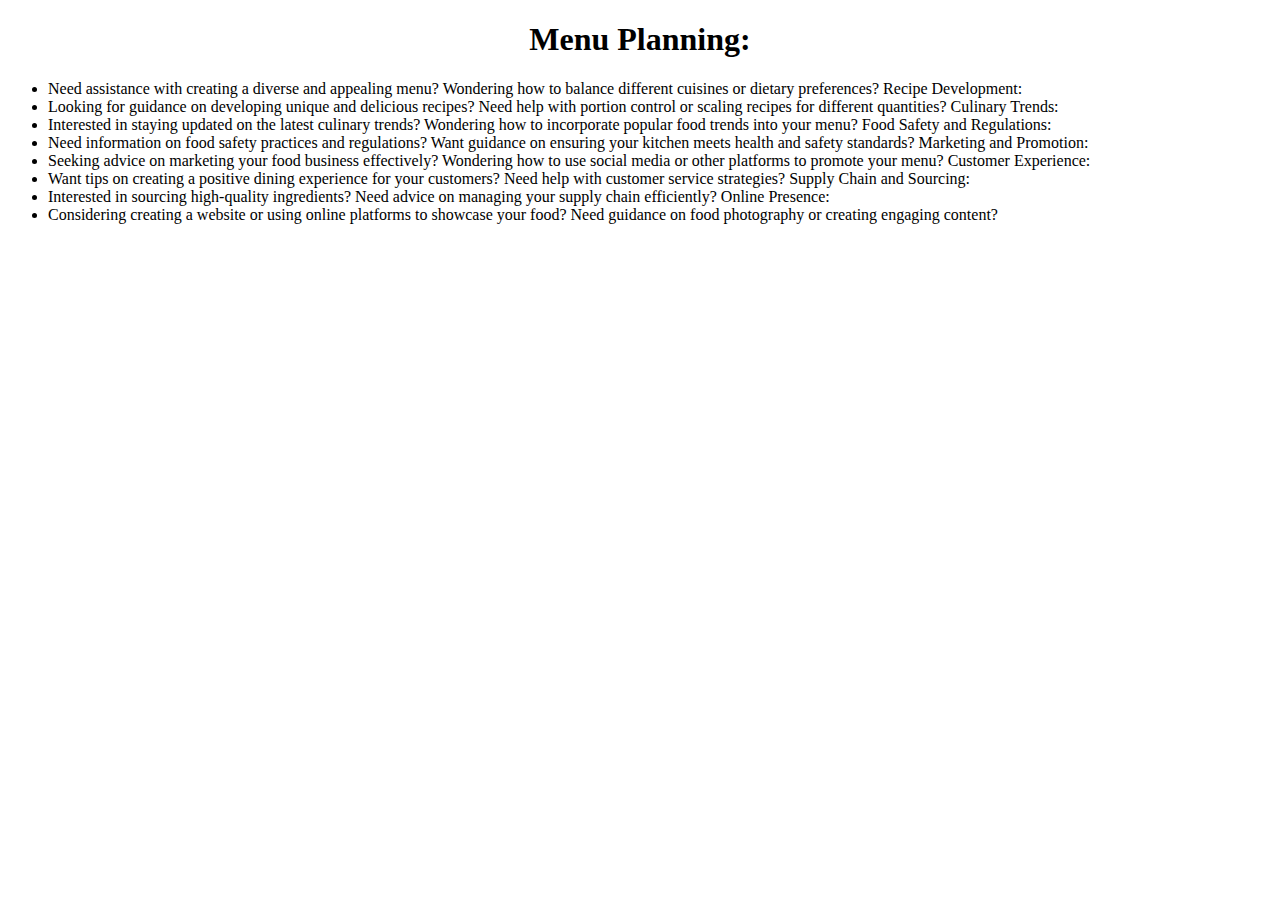
==== help.html @ bff4806b "Add files via upload" ====
<!DOCTYPE html>
<html lang="en">
<head>
    <meta charset="UTF-8">
    <meta name="viewport" content="width=device-width, initial-scale=1.0">
    <title>Document</title>
</head>
<body>
   <center><h1>Menu Planning: </h1></center> 
<ul>
<li>Need assistance with creating a diverse and appealing menu?
Wondering how to balance different cuisines or dietary preferences?
Recipe Development:</li>

<li>Looking for guidance on developing unique and delicious recipes?
Need help with portion control or scaling recipes for different quantities?
Culinary Trends:</li>

<li>Interested in staying updated on the latest culinary trends?
Wondering how to incorporate popular food trends into your menu?
Food Safety and Regulations:</li>

<li>Need information on food safety practices and regulations?
Want guidance on ensuring your kitchen meets health and safety standards?
Marketing and Promotion:</li>

<li>Seeking advice on marketing your food business effectively?
Wondering how to use social media or other platforms to promote your menu?
Customer Experience:</li>

<li>Want tips on creating a positive dining experience for your customers?
Need help with customer service strategies?
Supply Chain and Sourcing:</li>

<li>Interested in sourcing high-quality ingredients?
Need advice on managing your supply chain efficiently?
Online Presence:</li>

<li>Considering creating a website or using online platforms to showcase your food?
Need guidance on food photography or creating engaging content?</li>
</ul>
</body>
</html>
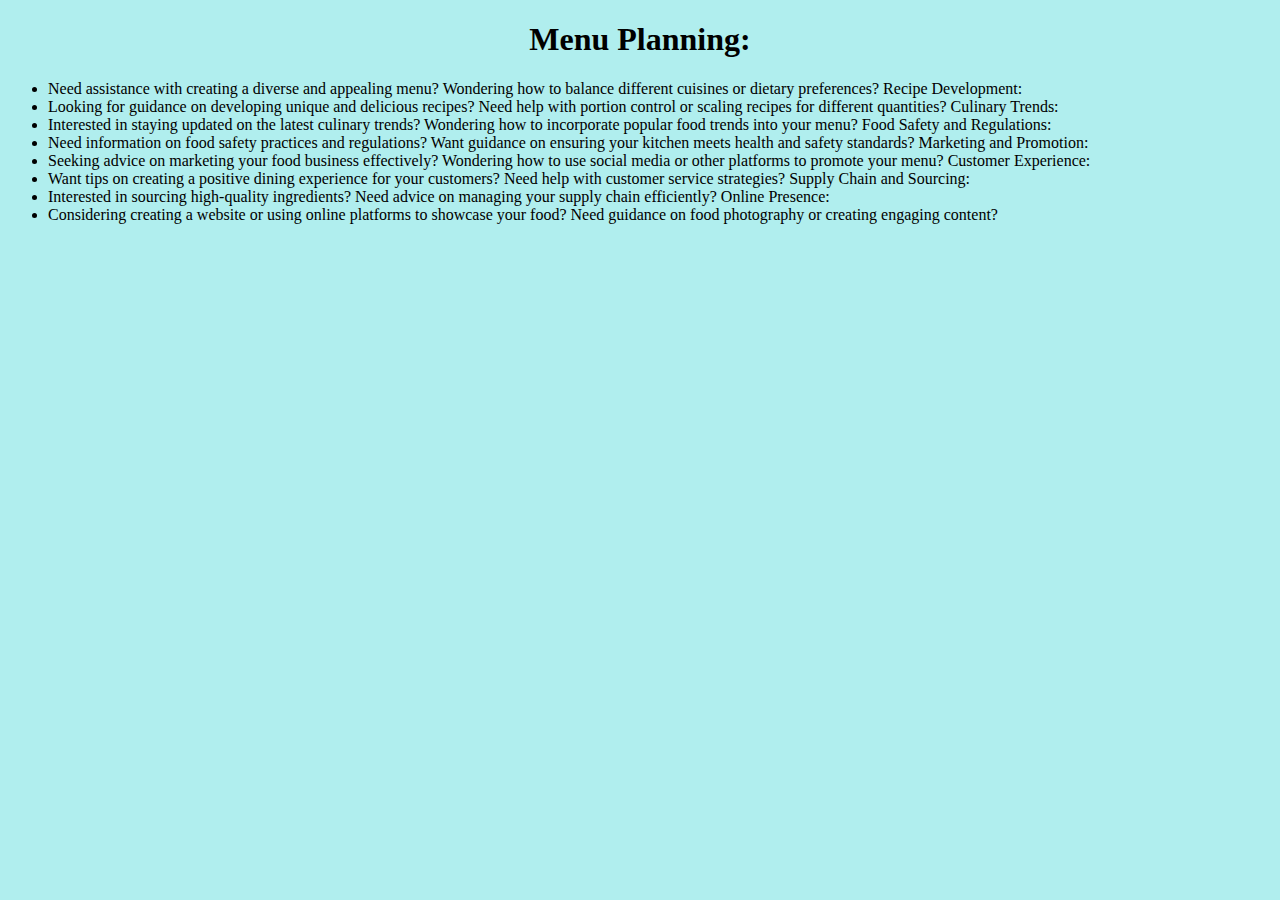
==== commit a730f221: "Update help.html" ====
--- a/help.html
+++ b/help.html
@@ -5,6 +5,12 @@
     <meta name="viewport" content="width=device-width, initial-scale=1.0">
     <title>Document</title>
 </head>
+    
+<style>
+    body{
+        background: rgb(176, 238, 238)
+    }
+</style>
 <body>
    <center><h1>Menu Planning: </h1></center> 
 <ul>
@@ -40,4 +46,4 @@
 Need guidance on food photography or creating engaging content?</li>
 </ul>
 </body>
-</html>+</html>
